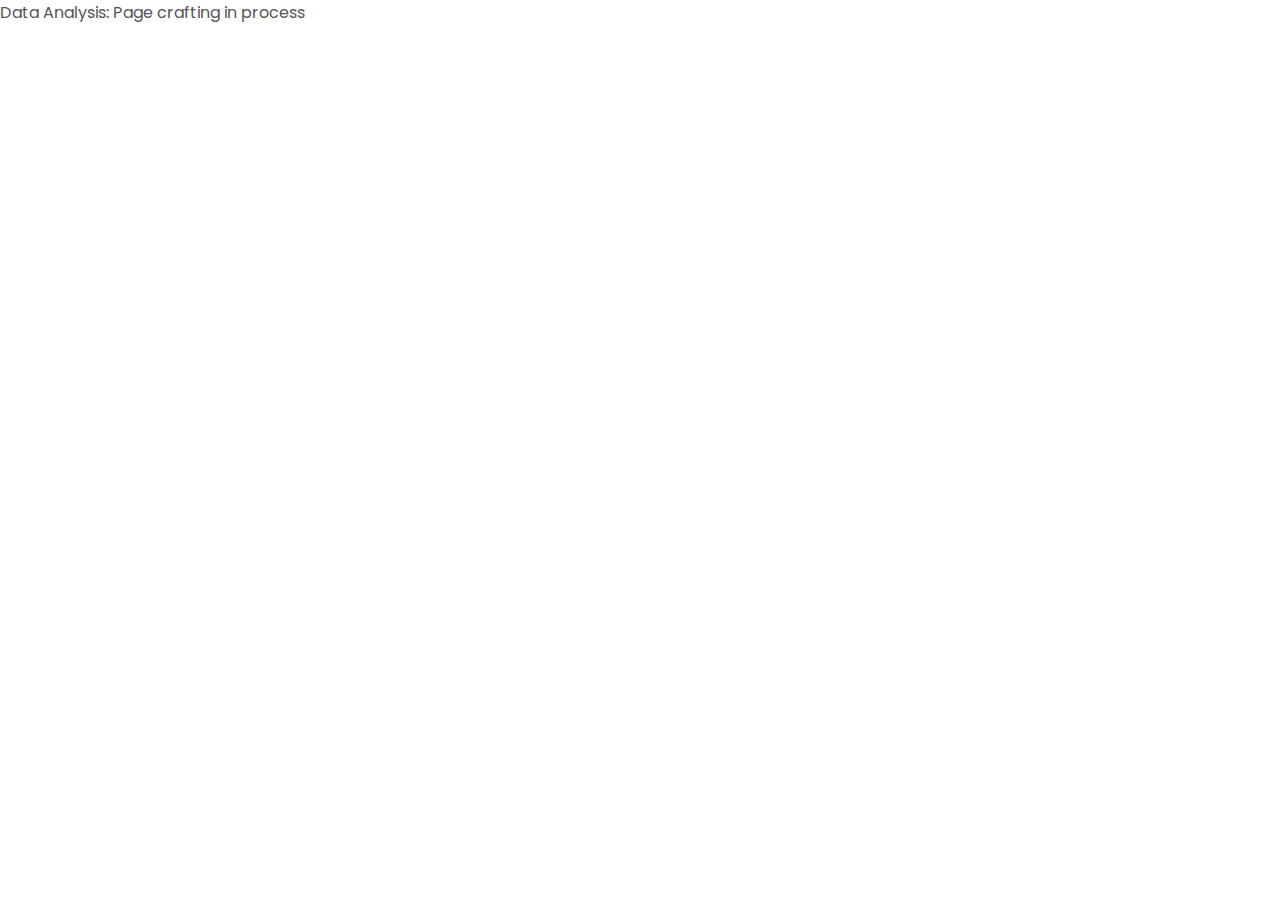
==== da.html @ 4d868a1f "update 6" ====
<!DOCTYPE html>
<html lang="en">
<head>
    <meta charset="UTF-8">
    <meta name="viewport" content="width=device-width, initial-scale=1.0">
    <title>Data Analysis Project</title>
    <link rel="stylesheet" href="style.css">
    <link rel="stylesheet" href="mediaqueries.css">
</head>
<body>
    <p>Data Analysis: Page crafting in process</p>
</body>
</html>
---- style.css ----
/* GENERAL */

@import url("https://fonts.googleapis.com/css2?family=Poppins:wght@300;400;500;600&display=swap");

* {
  margin: 0;
  padding: 0;
}

body {
  font-family: "Poppins", sans-serif;
}

html {
  scroll-behavior: smooth;
}

p {
  color: rgb(85, 85, 85);
}

/* TRANSITION */

a,
.btn {
  transition: all 300ms ease;
}

/* DESKTOP NAV */

nav,
.nav-links {
  display: flex;
}

nav {
  justify-content: space-around;
  align-items: center;
  height: 17vh;
}

.nav-links {
  gap: 2rem;
  list-style: none;
  font-size: 1.5rem;
}

a {
  color: black;
  text-decoration: none;
  text-decoration-color: white;
}

a:hover {
  color: grey;
  text-decoration: underline;
  text-underline-offset: 1rem;
  text-decoration-color: rgb(181, 181, 181);
}

.logo {
  font-size: 2rem;
}

.logo:hover {
  cursor: default;
}

/* HAMBURGER MENU */

#hamburger-nav {
  display: none;
}

.hamburger-menu {
  position: relative;
  display: inline-block;
}

.hamburger-icon {
  display: flex;
  flex-direction: column;
  justify-content: space-between;
  height: 24px;
  width: 30px;
  cursor: pointer;
}

.hamburger-icon span {
  width: 100%;
  height: 2px;
  background-color: black;
  transition: all 0.3 ease-in-out;
}

.menu-links {
  position: absolute;
  top: 100%;
  right: 0;
  background-color: white;
  width: fit-content;
  max-height: 0;
  overflow: hidden;
  transition: all 0.3 ease-in-out;
}

.menu-links a {
  display: block;
  padding: 10px;
  text-align: center;
  font-size: 1.5rem;
  color: black;
  text-decoration: none;
  transition: all 0.3 ease-in-out;
}

.menu-links li {
  list-style: none;
}

.menu-links.open {
  max-height: 300px;
}

.hamburger-icon.open span:first-child {
  transform: rotate(45deg) translate(10px, 5px);
}

.hamburger-icon.open span:nth-child(2) {
  opacity: 0;
}

.hamburger-icon.open span:last-child {
  transform: rotate(-45deg) translate(10px, -5px);
}

.hamburger-icon span:first-child {
  transform: none;
}

.hamburger-icon span:first-child {
  opacity: 1;
}

.hamburger-icon span:first-child {
  transform: none;
}

/* SECTIONS */

section {
  padding-top: 4vh;
  height: 96vh;
  margin: 0 10rem;
  box-sizing: border-box;
  min-height: fit-content;
}

.section-container {
  display: flex;
}

/* PROFILE SECTION */

#profile {
  display: flex;
  justify-content: center;
  gap: 5rem;
  height: 80vh;
}

.section__pic-container {
  display: flex;
  height: 400px;
  width: 400px;
  margin: auto 0;
}

.section__text {
  align-self: center;
  text-align: center;
}

.section__text p {
  font-weight: 600;
}

.section__text__p1 {
  text-align: center;
}

.section__text__p2 {
  font-size: 1.75rem;
  margin-bottom: 1rem;
}

.title {
  font-size: 3rem;
  text-align: center;
}

#socials-container {
  display: flex;
  justify-content: center;
  margin-top: 1rem;
  gap: 1rem;
}

/* ICONS */

.icon {
  cursor: pointer;
  height: 2rem;
}

/* BUTTONS */

.btn-container {
  display: flex;
  justify-content: center;
  gap: 1rem;
}

.btn {
  font-weight: 600;
  transition: all 300ms ease;
  padding: 1rem;
  width: 8rem;
  border-radius: 2rem;
}

.btn-color-1,
.btn-color-2 {
  border: rgb(53, 53, 53) 0.1rem solid;
}

.btn-color-1:hover,
.btn-color-2:hover {
  cursor: pointer;
}

.btn-color-1,
.btn-color-2:hover {
  background: rgb(53, 53, 53);
  color: white;
}

.btn-color-1:hover {
  background: rgb(0, 0, 0);
}

.btn-color-2 {
  background: none;
}

.btn-color-2:hover {
  border: rgb(255, 255, 255) 0.1rem solid;
}

.btn-container {
  gap: 1rem;
}

/* ABOUT SECTION */

#about {
  position: relative;
}

.about-containers {
  gap: 2rem;
  margin-bottom: 2rem;
  margin-top: 2rem;
}

.about-details-container {
  justify-content: center;
  flex-direction: column;
}

.about-containers,
.about-details-container {
  display: flex;
}

.about-pic {
  border-radius: 2rem;
}

.arrow {
  position: absolute;
  right: -5rem;
  bottom: 2.5rem;
}

.details-container {
  padding: 1.5rem;
  flex: 1;
  background: white;
  border-radius: 2rem;
  border: rgb(53, 53, 53) 0.1rem solid;
  border-color: rgb(163, 163, 163);
  text-align: center;
}

.section-container {
  gap: 4rem;
  height: 80%;
}

.section__pic-container {
  height: 400px;
  width: 400px;
  margin: auto 0;
}

/* EXPERIENCE SECTION */

#experience {
  position: relative;
}

.experience-sub-title {
  color: rgb(85, 85, 85);
  font-weight: 600;
  font-size: 1.75rem;
  margin-bottom: 2rem;
}

.experience-details-container {
  display: flex;
  justify-content: center;
  flex-direction: column;
}

.article-container {
  display: flex;
  text-align: initial;
  flex-wrap: wrap;
  flex-direction: row;
  gap: 2.5rem;
  justify-content: space-around;
}

article {
  display: flex;
  width: 10rem;
  justify-content: flex-start;
  gap: 0.5rem;
}

article .icon {
  cursor: default;
}

/* PROJECTS SECTION */

#projects {
  position: relative;
  margin-top: 10rem;
}

.color-container {
  border-color: rgb(163, 163, 163);
  background: rgb(250, 250, 250);
}

.project-img {
  border-radius: 2rem;
  width: 50%;
  height: 50%;
}

.project-title {
  margin: 1rem;
  color: black;
}

.project-btn {
  color: black;
  border-color: rgb(163, 163, 163);
}

.next {
  width: 10%;
  height: 10%;
}
/* CONTACT */

#contact {
  display: flex;
  justify-content: center;
  flex-direction: column;
  height: 50vh;
}

.contact-info-upper-container {
  display: flex;
  justify-content: center;
  border-radius: 2rem;
  border: rgb(53, 53, 53) 0.1rem solid;
  border-color: rgb(163, 163, 163);
  background: (250, 250, 250);
  margin: 2rem auto;
  padding: 0.5rem;
}

.contact-info-container {
  display: flex;
  align-items: center;
  justify-content: center;
  gap: 0.5rem;
  margin: 1rem;
}

.contact-info-container p {
  font-size: larger;
}

.contact-icon {
  cursor: default;
}

.email-icon {
  height: 2.5rem;
}

/* FOOTER SECTION */

footer {
  height: 26vh;
  margin: 0 1rem;
}

footer p {
  text-align: center;
}

/* Data Analysis */
.back {
  width: 40px;
  height: 40px;
}
---- mediaqueries.css ----
@media screen and (max-width: 1200px) {
    #desktop-nav{
        display: none;
    }
    #hamburger-nav{
        display: flex;
    }
}
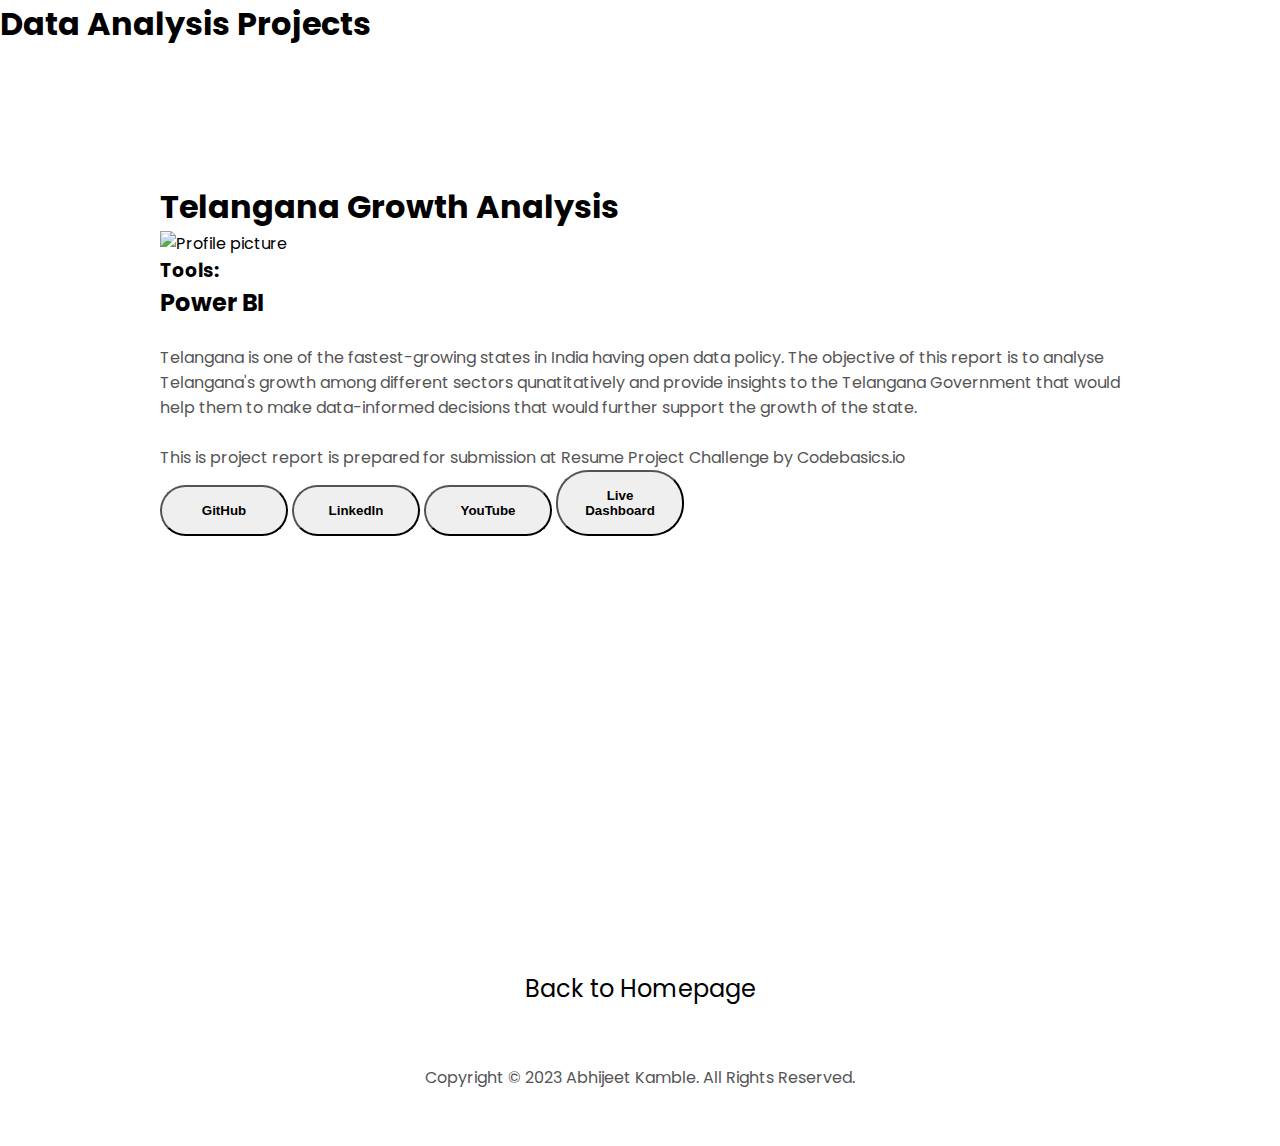
==== commit 8688d073: "go back button updated" ====
--- a/da.html
+++ b/da.html
@@ -8,6 +8,72 @@
     <link rel="stylesheet" href="mediaqueries.css">
 </head>
 <body>
-    <p>Data Analysis: Page crafting in process</p>
+    <div class="navbar"><h1 class="page_h">Data Analysis Projects</h1></div>
+    
+    <section id="project" style="padding-top: 15vh;">
+        <h1 class="project_title">Telangana Growth Analysis</h1>
+        <div class="project-container">
+            <div class="project-pic-container">
+                <img
+                src="./assets/telangana.png"
+                alt="Profile picture"
+                class="project-pic"
+                />
+            </div>
+            <div class="text-and-buttons">
+                <div class="project-text-container">
+                    <div class="Tools">
+                        <h3 class="t1">Tools: </h3>
+                        <h2 class="t2">Power BI</h2>
+                    </div>
+                    <p class="project-text"><br>Telangana is one of the fastest-growing states in India having open data policy. 
+                        The objective of this report is to analyse Telangana's growth among different 
+                        sectors qunatitatively and provide insights to the Telangana Government that 
+                        would help them to make data-informed decisions that would further support the 
+                        growth of the state.
+                        </br><br>
+                        This is project report is prepared for submission at Resume Project Challenge by Codebasics.io
+                        <br>    
+                    </p>
+                </div>
+                <div class="pro-btn-container">
+                    <button
+                      class="btn btn-color-3"
+                      onclick="window.open('https://github.com/abhijeetk597/Telangana-growth-analysis')">
+                      GitHub
+                    </button>
+                    <button
+                    class="btn btn-color-3"
+                    onclick="window.open('https://www.linkedin.com/feed/update/urn:li:activity:7114267642881806337/')"
+                    >
+                    LinkedIn
+                    </button>
+                    <button
+                    class="btn btn-color-3"
+                    onclick="window.open('https://youtu.be/M5WoBwT9gUc')"
+                    >
+                    YouTube
+                    </button>
+                    <button
+                    class="btn btn-color-3"
+                    onclick="window.open('https://www.novypro.com/project/telangana-growth-analysis-42')"
+                    >
+                    Live Dashboard
+                    </button>
+                </div>
+            </div>
+        </div>
+    </section>
+
+    <footer>
+        <nav>
+          <div class="nav-links-container">
+            <ul class="nav-links">
+              <li><a onclick="goBack()">Back to Homepage</a></li>
+            </ul>
+          </div>
+        </nav>
+        <p>Copyright &#169; 2023 Abhijeet Kamble. All Rights Reserved.</p>
+      </footer>
 </body>
 </html>--- a/style.css
+++ b/style.css
@@ -294,7 +294,7 @@
 }
 
 .details-container {
-  padding: 1.5rem;
+  padding: 1rem;
   flex: 1;
   background: white;
   border-radius: 2rem;
@@ -314,6 +314,30 @@
   margin: auto 0;
 }
 
+details {
+  user-select: none;
+}
+
+details>summary span.icon {
+  width: 24px;
+  height: 24px;
+  transition: all 0.3s;
+  margin-left: auto;
+}
+
+details[open] summary span.icon {
+  transform: rotate(180deg);
+}
+
+summary {
+  display: flex;
+  cursor: pointer;
+}
+
+summary::-webkit-details-marker {
+  display: none;
+}
+
 /* EXPERIENCE SECTION */
 
 #experience {
@@ -344,7 +368,7 @@
 
 article {
   display: flex;
-  width: 10rem;
+  width: 15rem;
   justify-content: flex-start;
   gap: 0.5rem;
 }
